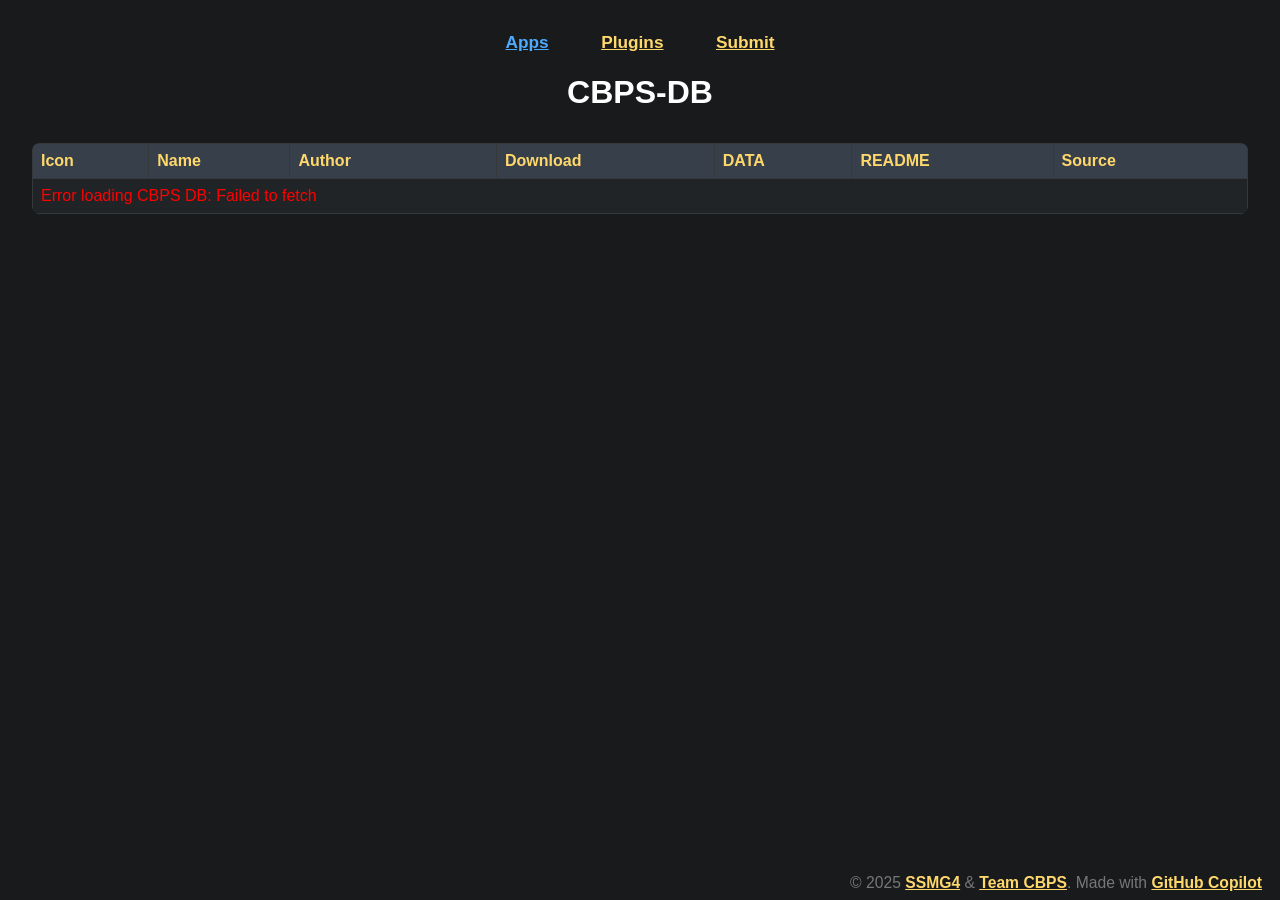
==== index.html @ 768b5926 "Might Take A Few Tries" ====
<!DOCTYPE html>
<html lang="en">
<head>
    <meta charset="UTF-8">
    <title>CBPS-DB</title>
    <style>
        body { 
            font-family: Arial, sans-serif; 
            margin: 2em; 
            background: #181a1b; 
            color: #f5f5f5;
        }
        h1 { 
            text-align: center; 
            color: #fff; 
            cursor: pointer;
            transition: color 0.18s;
        }
        h1:hover { color: #ffd86c; }
        table { 
            width: 100%; 
            border-collapse: collapse; 
            margin-top: 2em; 
            background: #23292d;
            color: #f5f5f5;
            border-radius: 8px;
            overflow: hidden;
        }
        th, td { 
            border: 1px solid #35393b; 
            padding: 0.5em; 
            text-align: left; 
        }
        th { 
            background: #37404a; 
            color: #ffd86c;
        }
        tr:nth-child(even) { background: #23292d; }
        tr:nth-child(odd) { background: #202426; }
        .icon { width: 48px; height: 48px; object-fit: contain; background: #222; border-radius: 5px; }
        .download-btn { 
            background: #0976d7; 
            color: #fff; 
            padding: 0.3em 0.8em; 
            border: none; 
            border-radius: 4px; 
            cursor: pointer; 
            text-decoration: none;
            font-weight: bold;
            transition: background 0.15s;
        }
        .download-btn:hover { background: #064785; color: #ffd86c; }
        a { color: #4eaaff; }
        a:hover { color: #ffd86c; }
        .src-open, .src-closed { font-weight: bold; }
        .src-open { color: #8cff8c; }
        .src-closed { color: #ff7c7c; }
        .footer-credits {
            position: fixed;
            right: 18px;
            bottom: 8px;
            font-size: 0.98em;
            color: #777;
            z-index: 9999;
            user-select: none;
        }
        .footer-credits a {
            color: #ffd86c;
            text-decoration: underline;
            font-weight: bold;
            transition: color 0.15s;
        }
        .footer-credits a:hover {
            color: #4eaaff;
        }
        .nav-menu {
            text-align: center;
            margin-bottom: 14px;
        }
        .nav-menu a {
            color: #ffd86c;
            text-decoration: underline;
            font-size: 1.08em;
            font-weight: bold;
            margin: 0 24px;
            transition: color 0.15s;
        }
        .nav-menu .active, .nav-menu a:hover {
            color: #4eaaff;
        }

        /* Adjust column widths */
#cbps-table th:nth-child(3), /* Author */
#cbps-table td:nth-child(3) {
    width: 17%;
}

#cbps-table th:nth-child(7), /* Source */
#cbps-table td:nth-child(7) {
    width: 16%;
}

    </style>
</head>
<body>
    <div class="nav-menu">
        <a href="https://team-cbps.github.io/cbps-db" class="active">Apps</a>
        <a href="plugins.html">Plugins</a>
        <a href="submit.html">Submit</a>
    </div>
    <h1 onclick="window.location.href='https://team-cbps.github.io/cbps-db/'">CBPS-DB</h1>
    <table id="cbps-table">
        <thead>
        <tr>
            <th>Icon</th>
            <th>Name</th>
            <th>Author</th>
            <th>Download</th>
            <th>DATA</th>
            <th>README</th>
            <th>Source</th>
        </tr>
        </thead>
        <tbody>
        </tbody>
    </table>
    <span class="footer-credits">
        &copy; 2025 <a href="https://github.com/SSMG4" target="_blank">SSMG4</a> & <a href="https://github.com/Team-CBPS" target="_blank">Team CBPS</a>. Made with <a href="https://github.com/copilot" target="_blank">GitHub Copilot</a>
    </span>
    <script>
        const CSV_URL = "https://raw.githubusercontent.com/Team-CBPS/cbps-db/refs/heads/gh-pages/cbpsdb.csv";

        function parseCSV(csv) {
            if (csv.charCodeAt(0) === 0xfeff) csv = csv.slice(1);
            const lines = csv.split(/\r?\n/).filter(l => l.trim().length > 0);
            const headers = lines[0].split(",");
            return lines.slice(1).map(line => {
                const values = [];
                let current = "";
                let inQuotes = false;
                for (let i = 0; i < line.length; ++i) {
                    const c = line[i];
                    if (c === '"') {
                        if (inQuotes && line[i+1] === '"') { current += '"'; ++i; }
                        else inQuotes = !inQuotes;
                    } else if (c === ',' && !inQuotes) {
                        values.push(current);
                        current = "";
                    } else {
                        current += c;
                    }
                }
                values.push(current);
                const obj = {};
                for (let j = 0; j < headers.length; ++j) {
                    obj[headers[j].trim()] = (values[j] || "").trim();
                }
                return obj;
            });
        }

        function createDownloadLink(url, name, label = "Download") {
            if (!url || url === "None") return '';
            return `<a class="download-btn" href="${url}" download="${encodeURIComponent(name)}.vpk">${label}</a>`;
        }

        function createReadmeLink(url) {
            if (!url || url === "None") return '';
            return `<a href="${url}" target="_blank">README</a>`;
        }

function createIcon(url, name) {
    if (!url || url === "None" || url.trim() === "") {
        return `<span style="color:#ff7c7c; font-weight:bold;">Missing Icon</span>`;
    } else {
        return `<img class="icon" src="${url}" alt="icon of ${name}" 
                     onerror="this.outerHTML='<span style=&quot;color:#ff7c7c;font-weight:bold;&quot;>Unreachable Icon</span>';">`;
    }
}

        function getSrcStatus(srcUrl) {
            if (srcUrl && srcUrl !== "None") {
                return `<a href="${srcUrl}" target="_blank" class="src-open">OPEN SRC</a>`;
            } else {
                return `<span class="src-closed">CLOSED SRC</span>`;
            }
        }

function isApp(row) {
    const t = (row["type"] || "").toUpperCase();
    // Only VPKs on this page
    if (t === "VPK") return true;
    return false;
}

        fetch(CSV_URL)
            .then(r => {
                if (!r.ok) throw new Error("Failed to fetch CSV");
                return r.text();
            })
            .then(csv => {
                const data = parseCSV(csv);
                const tbody = document.querySelector("#cbps-table tbody");
                tbody.innerHTML = "";
                data.forEach(row => {
                    if (row["visible"] && row["visible"].toLowerCase() !== "true") return;
                    if (!isApp(row)) return;

                    const dlUrl = row["download_url"] !== "None" && row["download_url"] ? row["download_url"] : (row["download_url_mirror"] !== "None" ? row["download_url_mirror"] : "");
                    const iconUrl = row["download_icon0"] !== "None" && row["download_icon0"] ? row["download_icon0"] : "";
                    const readmeUrl = row["download_readme"] !== "None" && row["download_readme"] ? row["download_readme"] : "";
                    const srcUrl = row["download_src"] !== "None" && row["download_src"] ? row["download_src"] : "";
                    const depends = row["depends"] && row["depends"] !== "None" ? row["depends"].trim() : "";

                    // 🔹 DATA button logic
                    let dataDownloadLink = '';
                    if (depends) {
                        const dataEntry = data.find(d => d["id"] === depends && (d["type"] || "").toUpperCase() === "DATA");
                        if (dataEntry) {
                            const dataUrl = dataEntry["download_url"] !== "None" && dataEntry["download_url"] ? dataEntry["download_url"] : 
                                            (dataEntry["download_url_mirror"] !== "None" ? dataEntry["download_url_mirror"] : "");
                            if (dataUrl) {
                                dataDownloadLink = createDownloadLink(dataUrl, dataEntry["title"] || "data", "DATA");
                            }
                        }
                    }

                    const tr = document.createElement('tr');
                    tr.innerHTML = `
                        <td>${createIcon(iconUrl, row["title"] || "")}</td>
                        <td>${row["title"] || ""}</td>
                        <td>${row["credits"] || ""}</td>
                        <td>${createDownloadLink(dlUrl, row["title"] || "download")}</td>
                        <td>${dataDownloadLink}</td>
                        <td>${createReadmeLink(readmeUrl)}</td>
                        <td style="text-align:right;">${getSrcStatus(srcUrl)}</td>
                    `;
                    tbody.appendChild(tr);
                });
            })
            .catch(err => {
                document.querySelector("#cbps-table tbody").innerHTML = `<tr><td colspan="7" style="color:red;">Error loading CBPS DB: ${err.message}</td></tr>`;
            });
    </script>
</body>
</html>
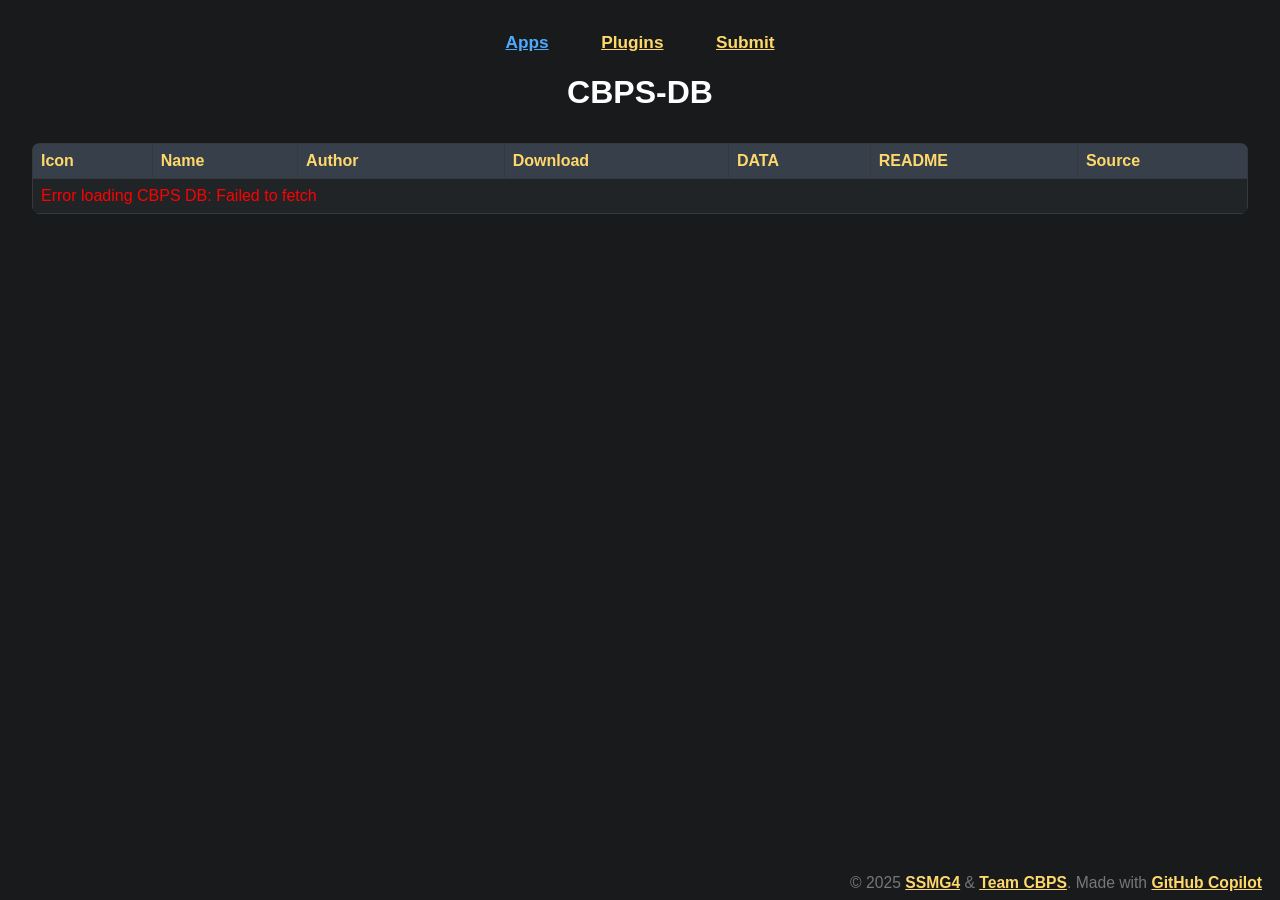
==== commit 8cf2b3cc: "2nd Try" ====
--- a/index.html
+++ b/index.html
@@ -97,7 +97,7 @@
 
 #cbps-table th:nth-child(7), /* Source */
 #cbps-table td:nth-child(7) {
-    width: 16%;
+    width: 14%;
 }
 
     </style>
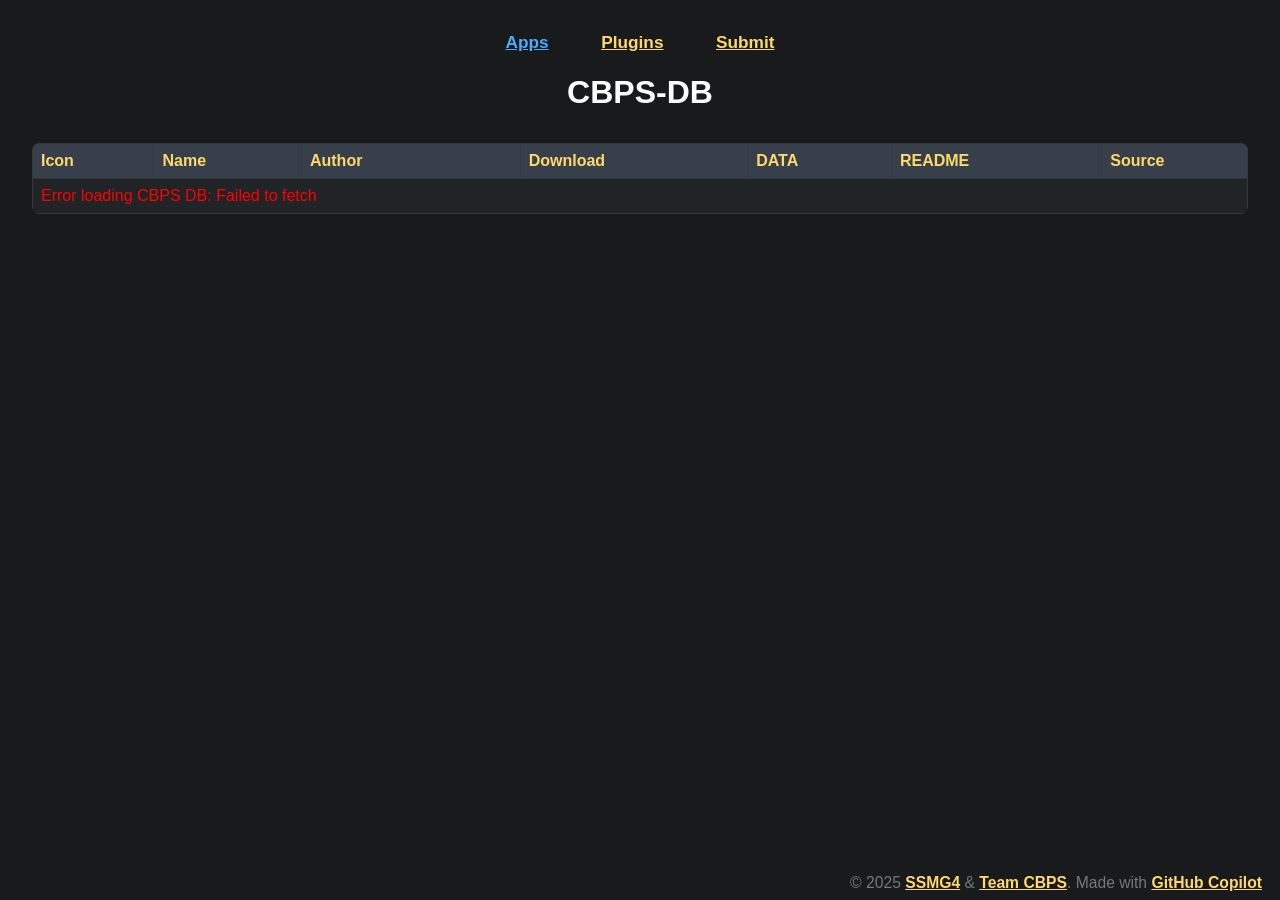
==== commit 59c22a72: "3rd Try" ====
--- a/index.html
+++ b/index.html
@@ -92,12 +92,12 @@
         /* Adjust column widths */
 #cbps-table th:nth-child(3), /* Author */
 #cbps-table td:nth-child(3) {
-    width: 17%;
+    width: 18%;
 }
 
 #cbps-table th:nth-child(7), /* Source */
 #cbps-table td:nth-child(7) {
-    width: 14%;
+    width: 12%;
 }
 
     </style>
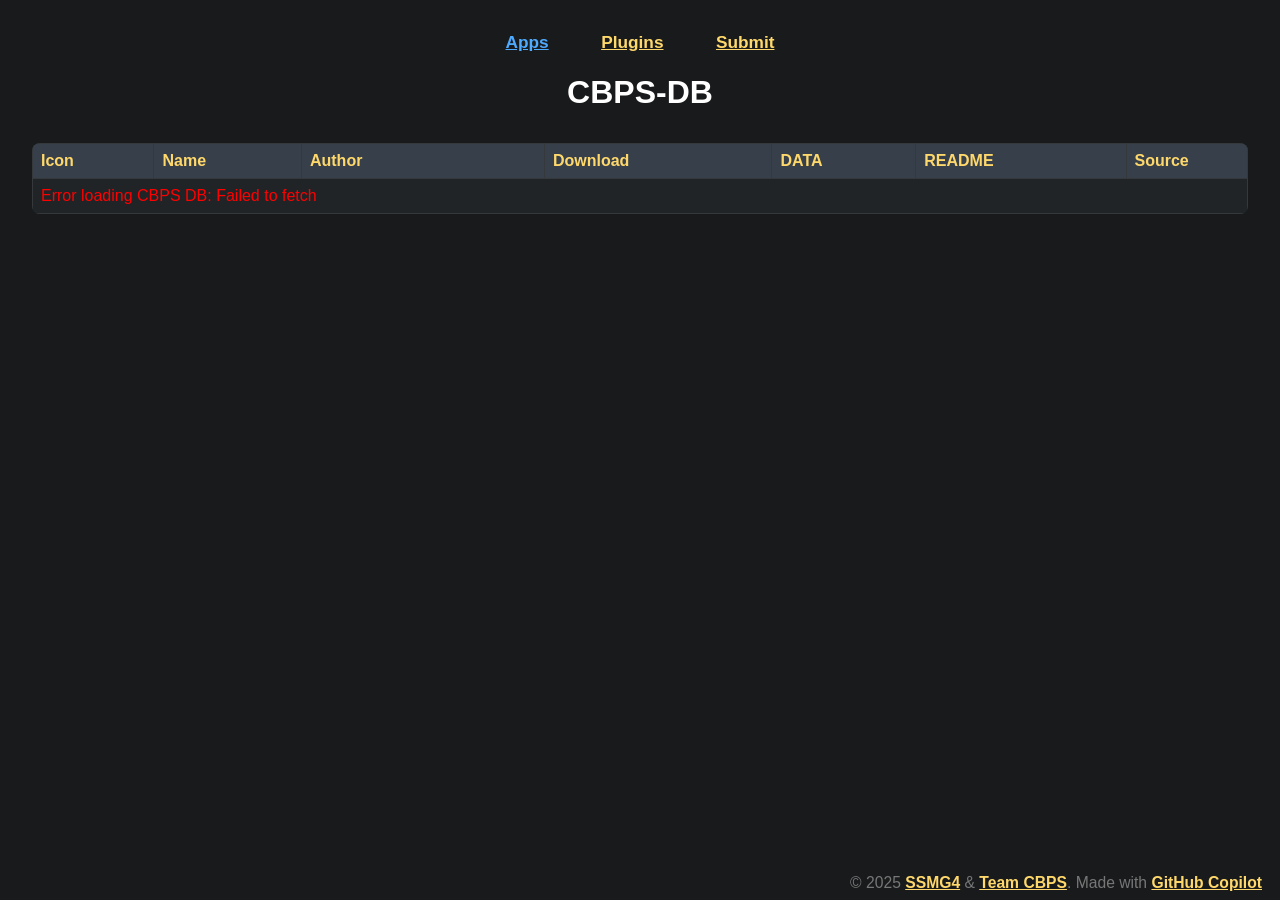
==== commit 97ec5f42: "4th Try" ====
--- a/index.html
+++ b/index.html
@@ -92,12 +92,12 @@
         /* Adjust column widths */
 #cbps-table th:nth-child(3), /* Author */
 #cbps-table td:nth-child(3) {
-    width: 18%;
+    width: 20%;
 }
 
 #cbps-table th:nth-child(7), /* Source */
 #cbps-table td:nth-child(7) {
-    width: 12%;
+    width: 10%;
 }
 
     </style>
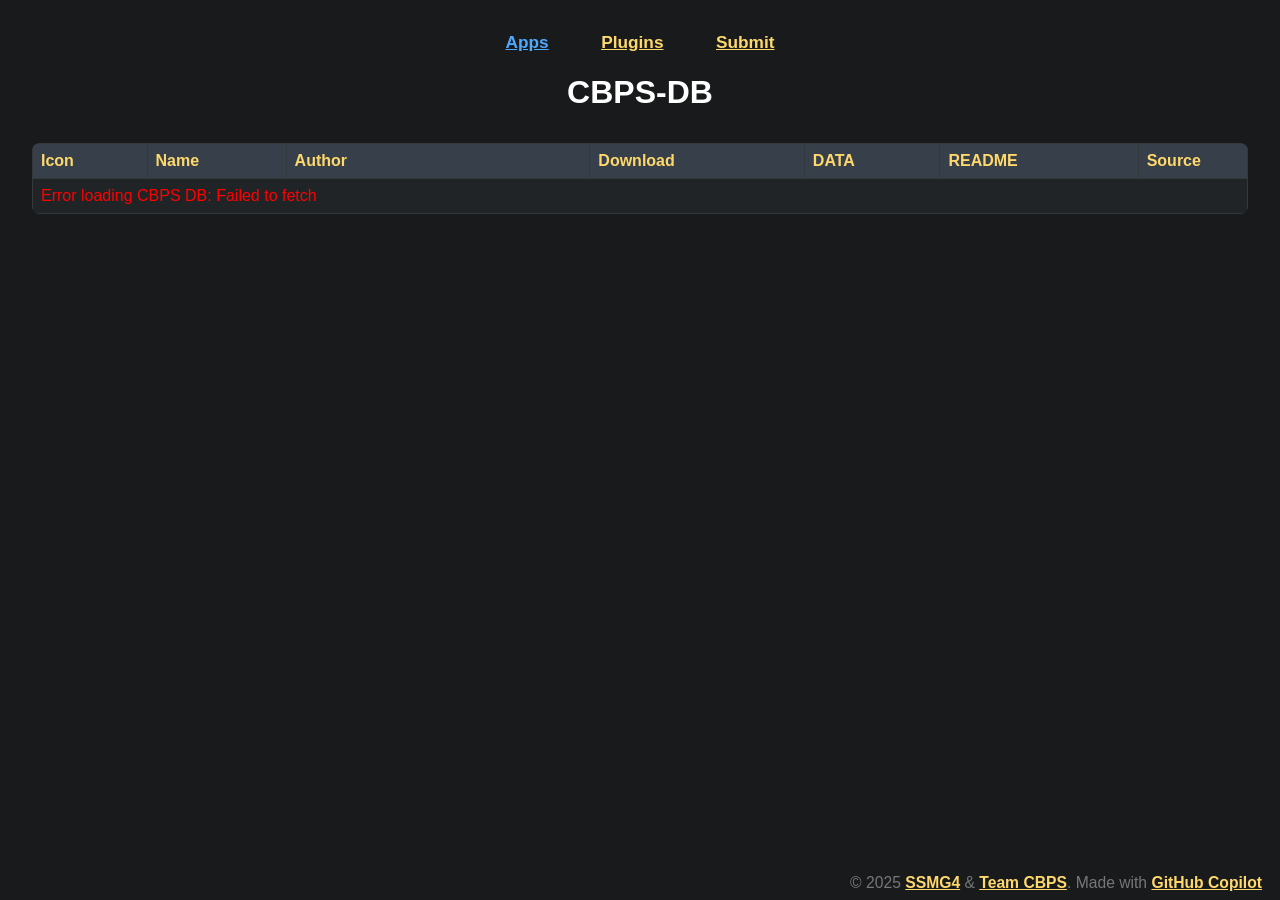
==== commit a8fad823: "5th Try?" ====
--- a/index.html
+++ b/index.html
@@ -92,12 +92,12 @@
         /* Adjust column widths */
 #cbps-table th:nth-child(3), /* Author */
 #cbps-table td:nth-child(3) {
-    width: 20%;
+    width: 25%;
 }
 
 #cbps-table th:nth-child(7), /* Source */
 #cbps-table td:nth-child(7) {
-    width: 10%;
+    width: 9%;
 }
 
     </style>
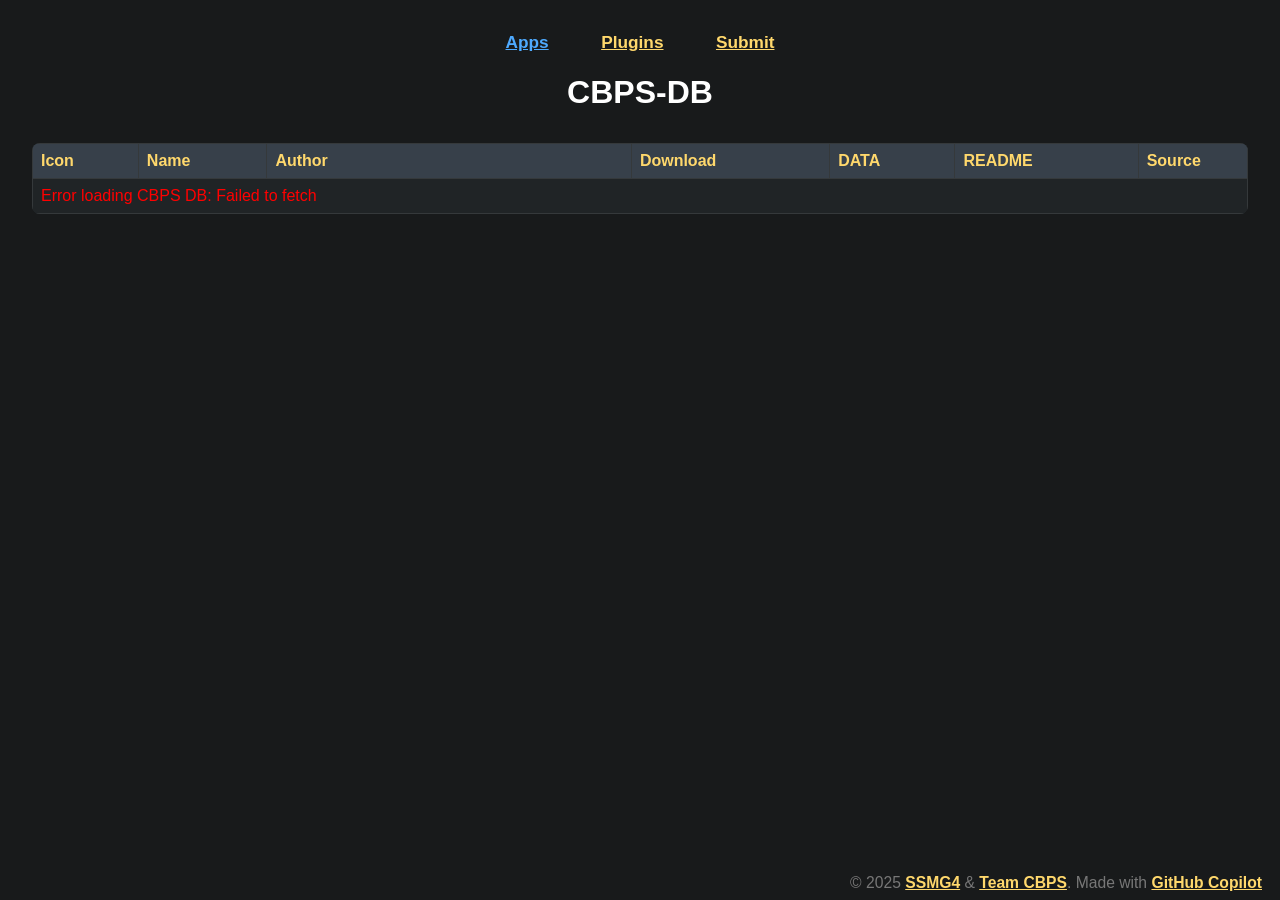
==== commit 86efe6a4: "Final Try" ====
--- a/index.html
+++ b/index.html
@@ -92,7 +92,7 @@
         /* Adjust column widths */
 #cbps-table th:nth-child(3), /* Author */
 #cbps-table td:nth-child(3) {
-    width: 25%;
+    width: 30%;
 }
 
 #cbps-table th:nth-child(7), /* Source */
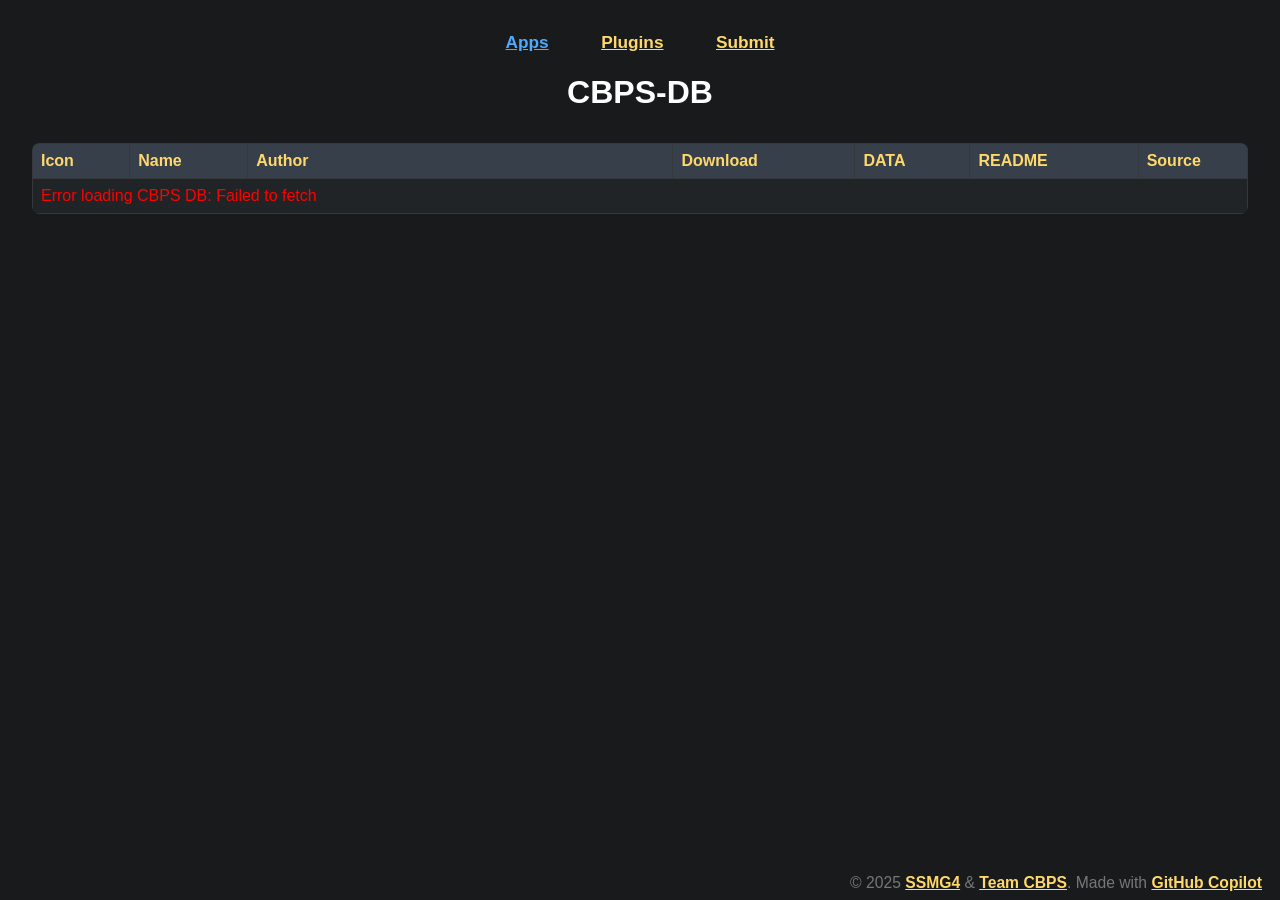
==== commit b4ca4c48: "Aight Bruh" ====
--- a/index.html
+++ b/index.html
@@ -92,7 +92,7 @@
         /* Adjust column widths */
 #cbps-table th:nth-child(3), /* Author */
 #cbps-table td:nth-child(3) {
-    width: 30%;
+    width: 35%;
 }
 
 #cbps-table th:nth-child(7), /* Source */
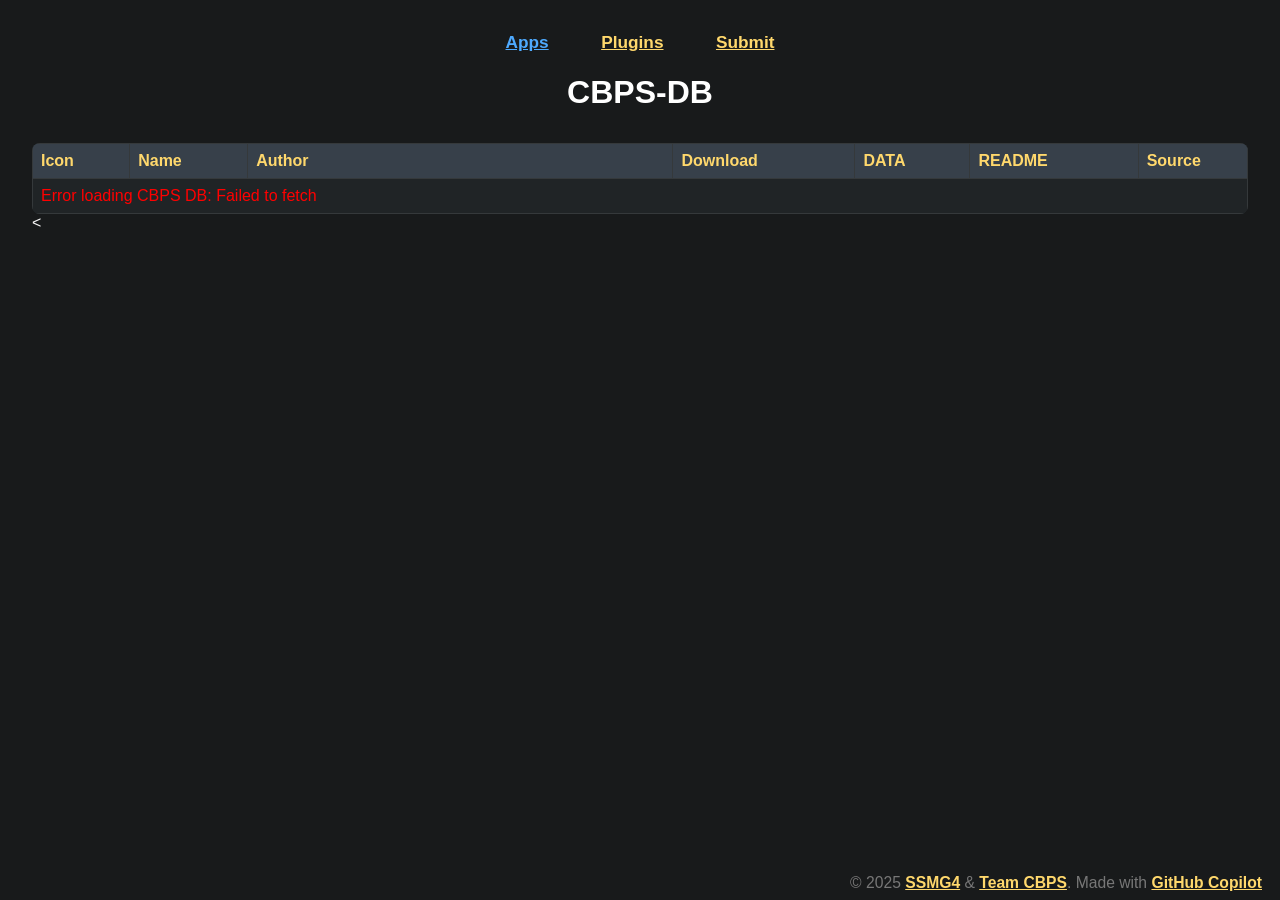
==== commit d66b8814: "Small fixes" ====
--- a/index.html
+++ b/index.html
@@ -104,11 +104,11 @@
 </head>
 <body>
     <div class="nav-menu">
-        <a href="https://team-cbps.github.io/cbps-db" class="active">Apps</a>
+        <a href="https://db2.cbps.dpdns.org/" class="active">Apps</a>
         <a href="plugins.html">Plugins</a>
         <a href="submit.html">Submit</a>
     </div>
-    <h1 onclick="window.location.href='https://team-cbps.github.io/cbps-db/'">CBPS-DB</h1>
+    <h1 onclick="window.location.href='https://db2.cbps.dpdns.org/'">CBPS-DB</h1>
     <table id="cbps-table">
         <thead>
         <tr>
@@ -242,5 +242,4 @@
                 document.querySelector("#cbps-table tbody").innerHTML = `<tr><td colspan="7" style="color:red;">Error loading CBPS DB: ${err.message}</td></tr>`;
             });
     </script>
-</body>
-</html>
+<
